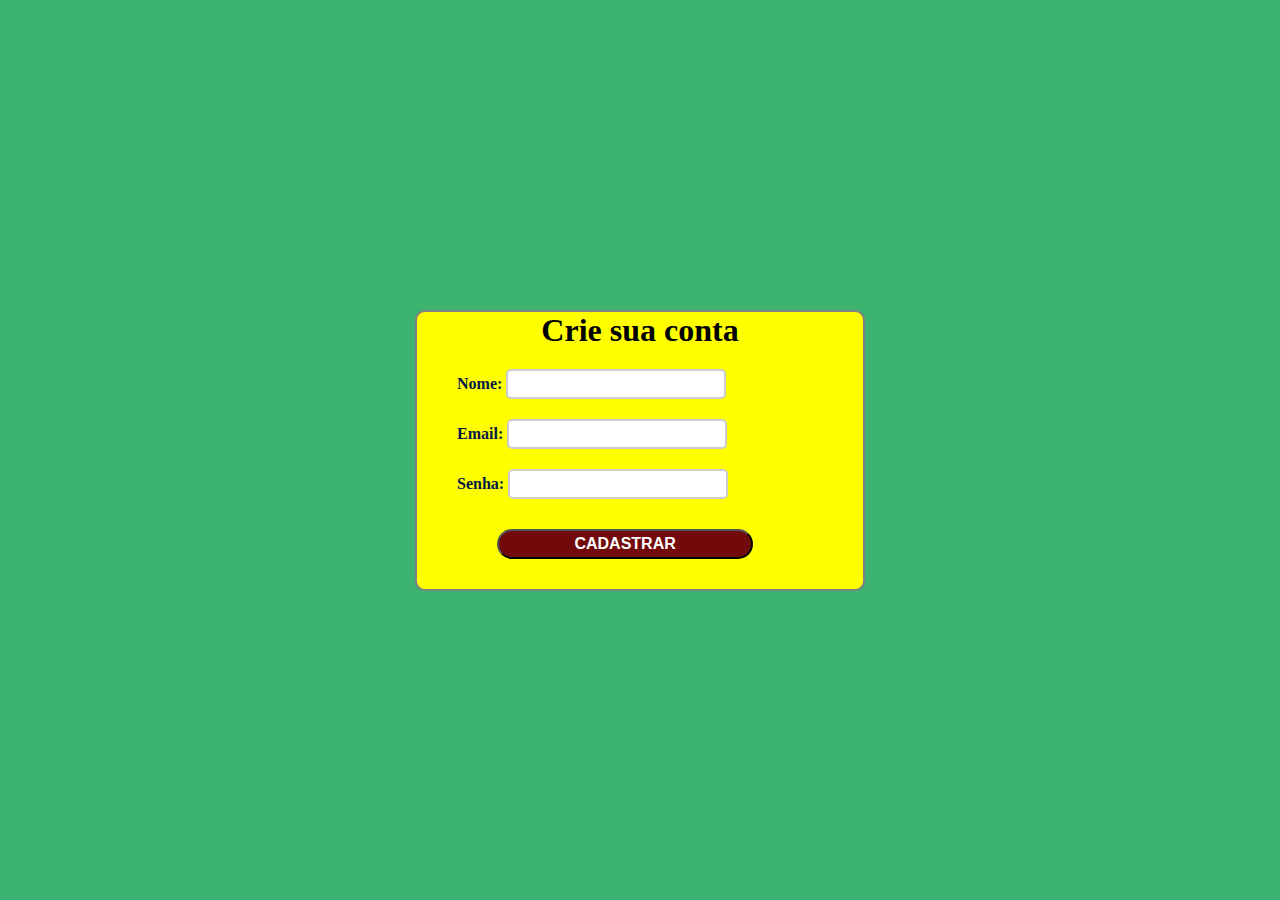
==== cadastro.html @ 0a332998 "terminado estrutura de javascript no formulário do cadastro" ====
<!DOCTYPE html>
<html lang="pt-br">
<head>
    <meta charset="UTF-8">
    <meta name="viewport" content="width=device-width, initial-scale=1.0">
    <!-- Chamando o CSS externo -->
     <link rel="stylesheet" href="./src/css/cadastro.css">
    <title>D'casas pré-fabricadas</title>
</head>
<body>

    <div class="main">
        <header>
            <h1>Crie sua conta</h1>
        </header>

        <form class="form" id="form">
            <div class="controle">
                <label for="nome">Nome:</label>
                <input type="text" id="nome">
                <i class="sucesso"><img src="./src/assets/sucesso.svg" alt="Sucesso"></i>
                <i class="error"><img src="./src/assets/error.svg" alt="Erro"></i>
                <small>Error</small>
            </div>

            <div class="controle">
                <label for="email">Email:</label>
                <input type="email" id="email">
                <i class="sucesso"><img src="./src/assets/sucesso.svg" alt="Sucesso"></i>
                <i class="error"><img src="./src/assets/error.svg" alt="Erro"></i>
                <small>Error</small>
            </div>

            <div class="controle">
                <label for="password">Senha:</label>
                <input type="password" id="senha">
                <i class="sucesso"><img src="./src/assets/sucesso.svg" alt="Sucesso"></i>
                <i class="error"><img src="./src/assets/error.svg" alt="Erro"></i>
                <small>Error</small>
            </div>

            <button type="submit" onclick="chamar()">Cadastrar</button>

        </form>
    </div>

    <!-- Chamando o JavaScript externo -->
     <script src="./src/js/cadastro.js"></script>
</body>
</html>
---- src/css/cadastro.css ----
*{
    margin: 0;
    padding: 0;
    box-sizing: border-box;
}

body {
    background: #3cb371;
    display: flex;
    align-items: center;
    justify-content: center;
    height: 100vh;
}

.main {
    width: 450px;
    background: #ffff00;
    border: 2px solid #808080;
    border-radius: 10px;
}

header h1 {
    display: flex;
    justify-content: center;
    align-items: center;
    color: #000000;
    margin-bottom: 20px;
}

.form {
    padding: 0 40px 30px;
}

.controle {
    padding-bottom: 20px;
    position: relative;
}

.controle label {
    display: inline-block;
    color: #041944;
    font-weight: 900;
}

.controle input {
    border: 2px solid #ccc;
    border-radius: 5px;
    width: 60%;
    height: 30px;
    font-size: 1rem;
    padding: 10px;
}

.controle.error i.error {
    visibility: visible;
}

.controle.sucesso i.sucesso {
    visibility: visible;
}

.controle.error small{
    flex-direction: column;
    margin-left: 5px;
    color: #730a0a;
    font-size: 1rem;
    visibility: visible;
}

.controle i {
    position: absolute;
    top: 4px;
    right: -20px;
    visibility: hidden;
}

.controle small {
    flex-direction: column;
    visibility: hidden;
    position: absolute;
    margin-top: 5px;
    font-size: 5px;
    color: #730a0a;
}

.form button {
    width: 70%;
    height: 30px;
    border-radius: 20px;
    font-size: 1rem;
    text-transform: uppercase;
    font-weight: 700;
    background: #730a0a;
    color: #fff;
    margin-left: 40px;
    margin-top: 10px;
}

.form button:hover {
    background: #041944;
    color: #fff;
    box-shadow: 10px 10px 10px blue;
}
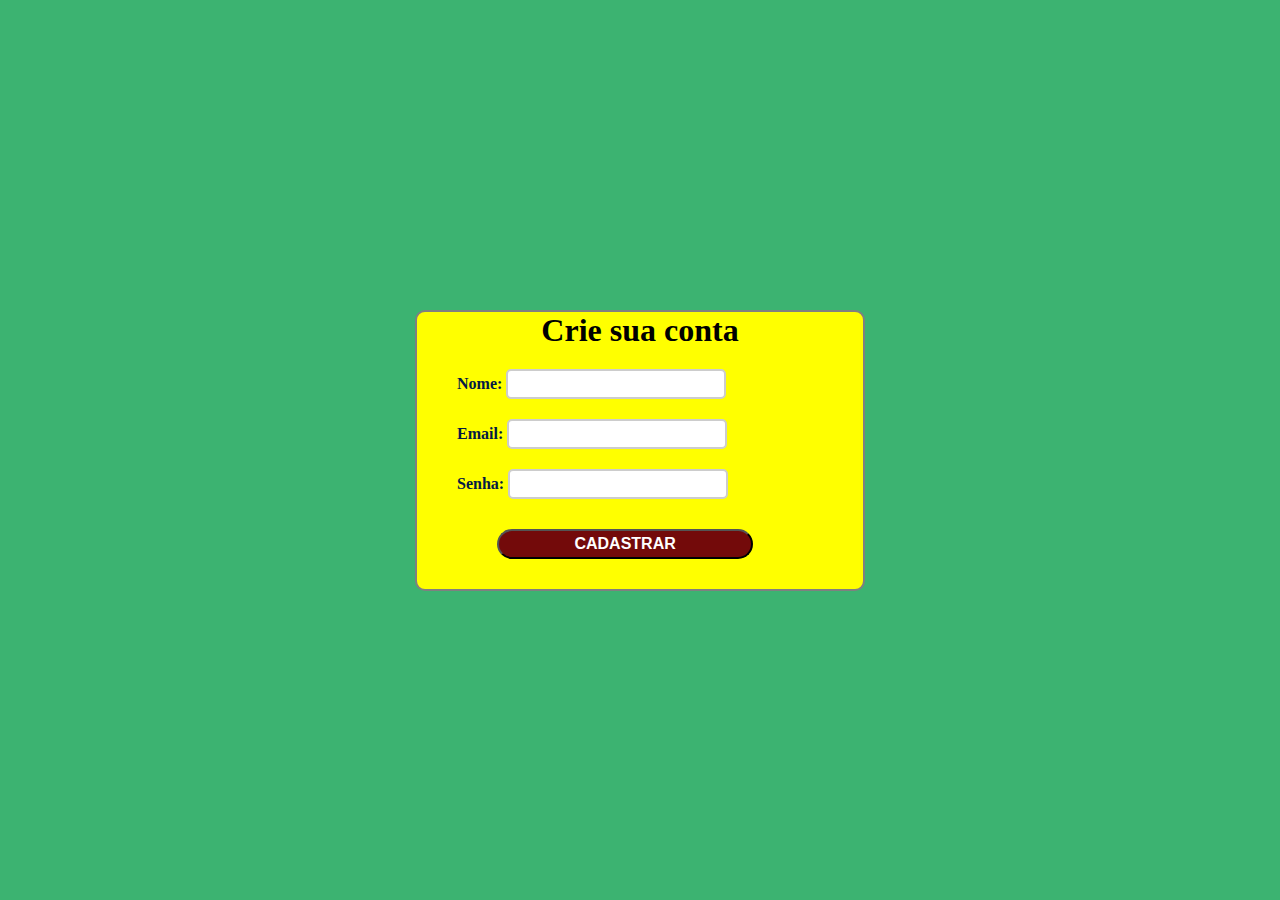
==== commit 57fb786d: "Ajustando CSS do index.html e adicionando propriedades na estrutura de condição do cadastro.js" ====
--- a/cadastro.html
+++ b/cadastro.html
@@ -39,7 +39,7 @@
                 <small>Error</small>
             </div>
 
-            <button type="submit" onclick="chamar()">Cadastrar</button>
+            <button type="submit" onclick="checarCampos()">Cadastrar</button>
 
         </form>
     </div>
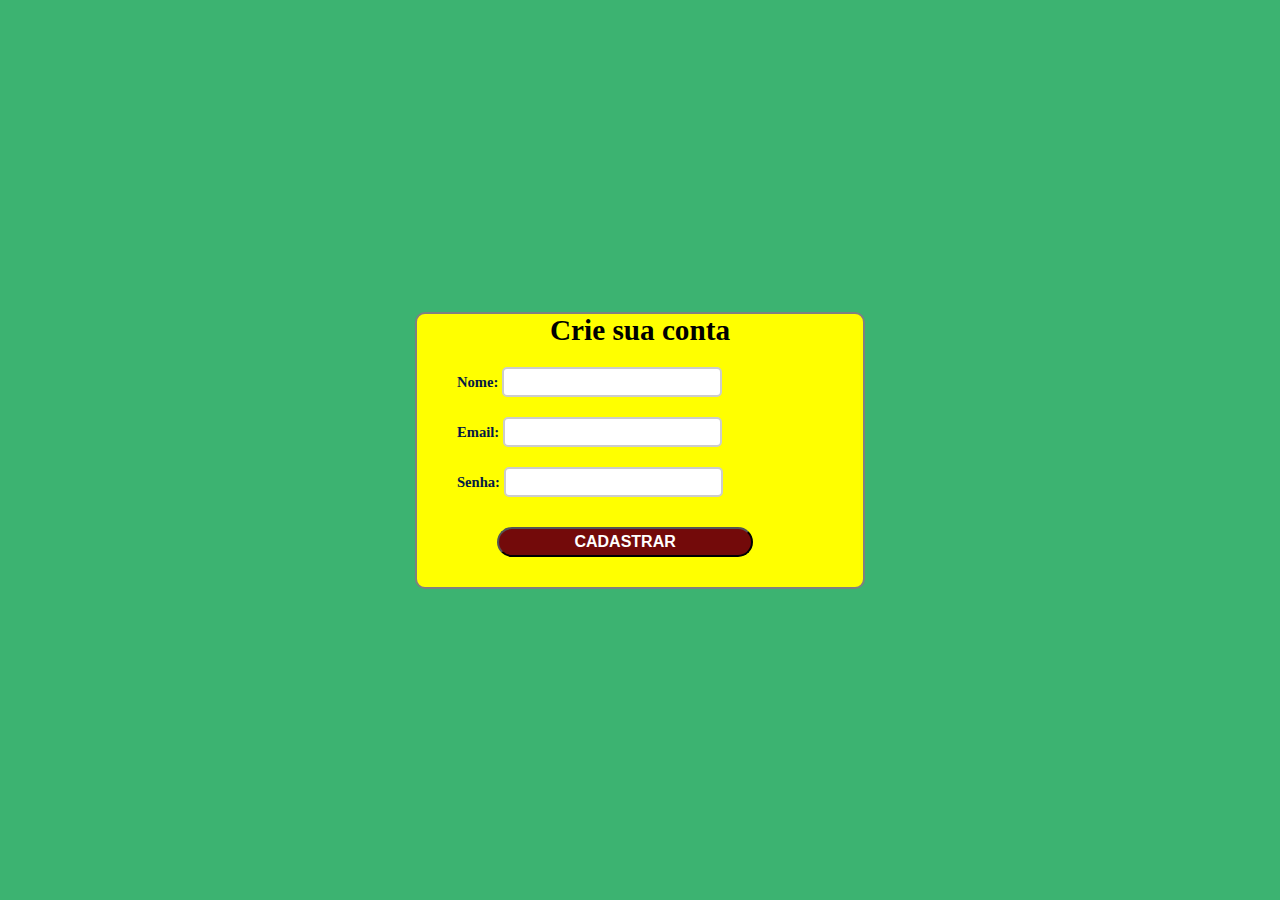
==== commit ef466660: "Estrutura sobre.html + sobre.js finalizada" ====
--- a/cadastro.html
+++ b/cadastro.html
@@ -5,6 +5,8 @@
     <meta name="viewport" content="width=device-width, initial-scale=1.0">
     <!-- Chamando o CSS externo -->
      <link rel="stylesheet" href="./src/css/cadastro.css">
+     <!-- Colocando ícone na aba do EDGE -->
+    <link rel="icon" href="./src/assets/favicon.ico" type="icon" sizes="32x32">
     <title>D'casas pré-fabricadas</title>
 </head>
 <body>
--- a/src/css/cadastro.css
+++ b/src/css/cadastro.css
@@ -3,6 +3,14 @@
     padding: 0;
     box-sizing: border-box;
 }
+
+@media (max-width: 1920px) {
+
+    body {
+        font-size: 14.6px;
+        background-color: #f8f8ff;
+        }
+    }
 
 body {
     background: #3cb371;
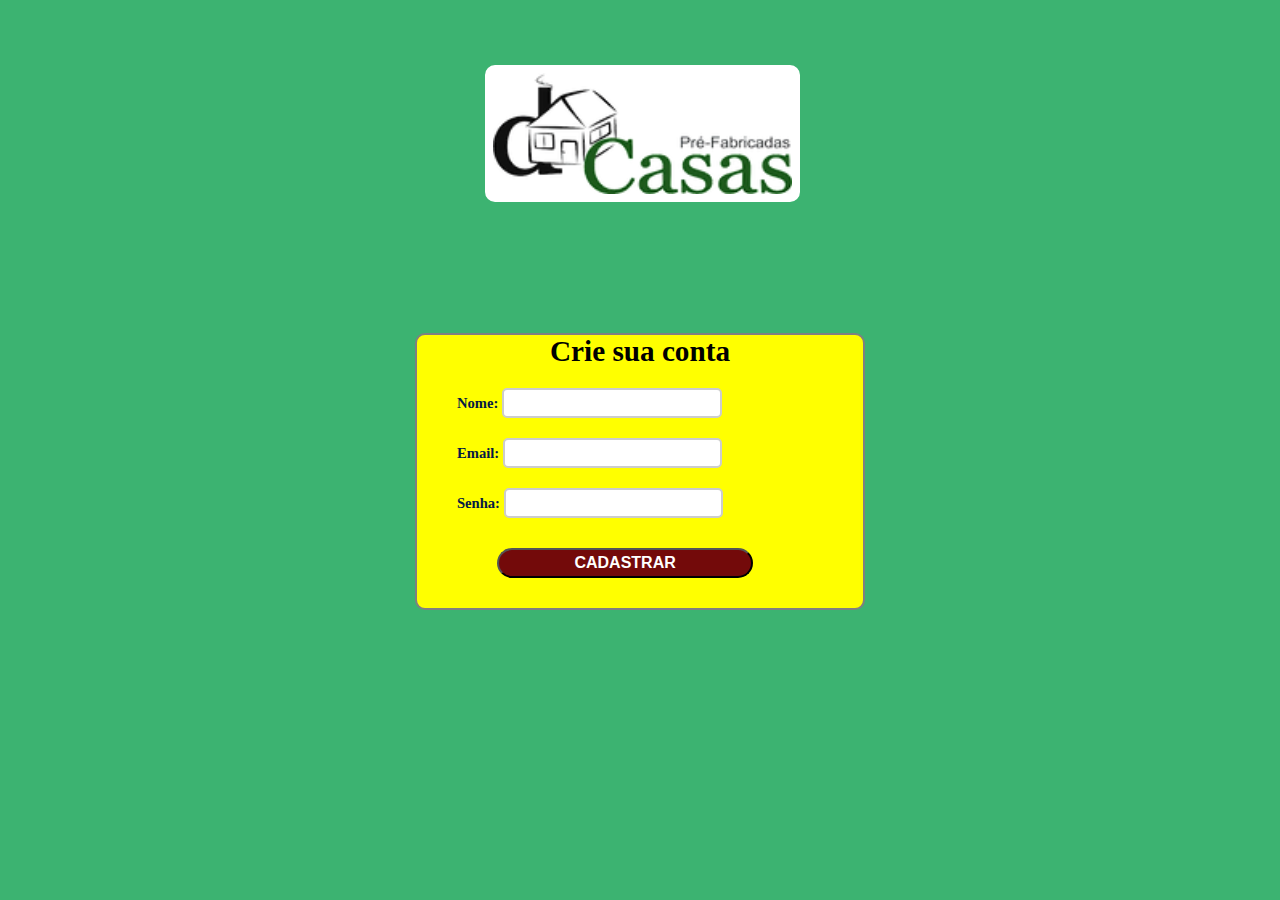
==== commit 5d1ba851: "Adicionando logo ao cadastro.html e adicionando footer ao sobre.html" ====
--- a/cadastro.html
+++ b/cadastro.html
@@ -10,11 +10,14 @@
     <title>D'casas pré-fabricadas</title>
 </head>
 <body>
+    <img src="src/assets/d'casas logo.jpg" alt="D'casas logo" class="logo">
+    <div class="main">
 
-    <div class="main">
+
         <header>
             <h1>Crie sua conta</h1>
         </header>
+
 
         <form class="form" id="form">
             <div class="controle">
--- a/src/css/cadastro.css
+++ b/src/css/cadastro.css
@@ -14,7 +14,7 @@
 
 body {
     background: #3cb371;
-    display: flex;
+    display: grid;
     align-items: center;
     justify-content: center;
     height: 100vh;
@@ -25,6 +25,20 @@
     background: #ffff00;
     border: 2px solid #808080;
     border-radius: 10px;
+    margin-bottom: 50%;
+}
+
+.logo {
+    display: block;
+    margin: 0;
+    width: 70%;
+    background: #fff;
+    border: solid #fff;
+    border-radius: 10px;
+    padding: 5px;
+    margin: 0px auto;
+    margin-left: 70px;
+    height: auto;
 }
 
 header h1 {
